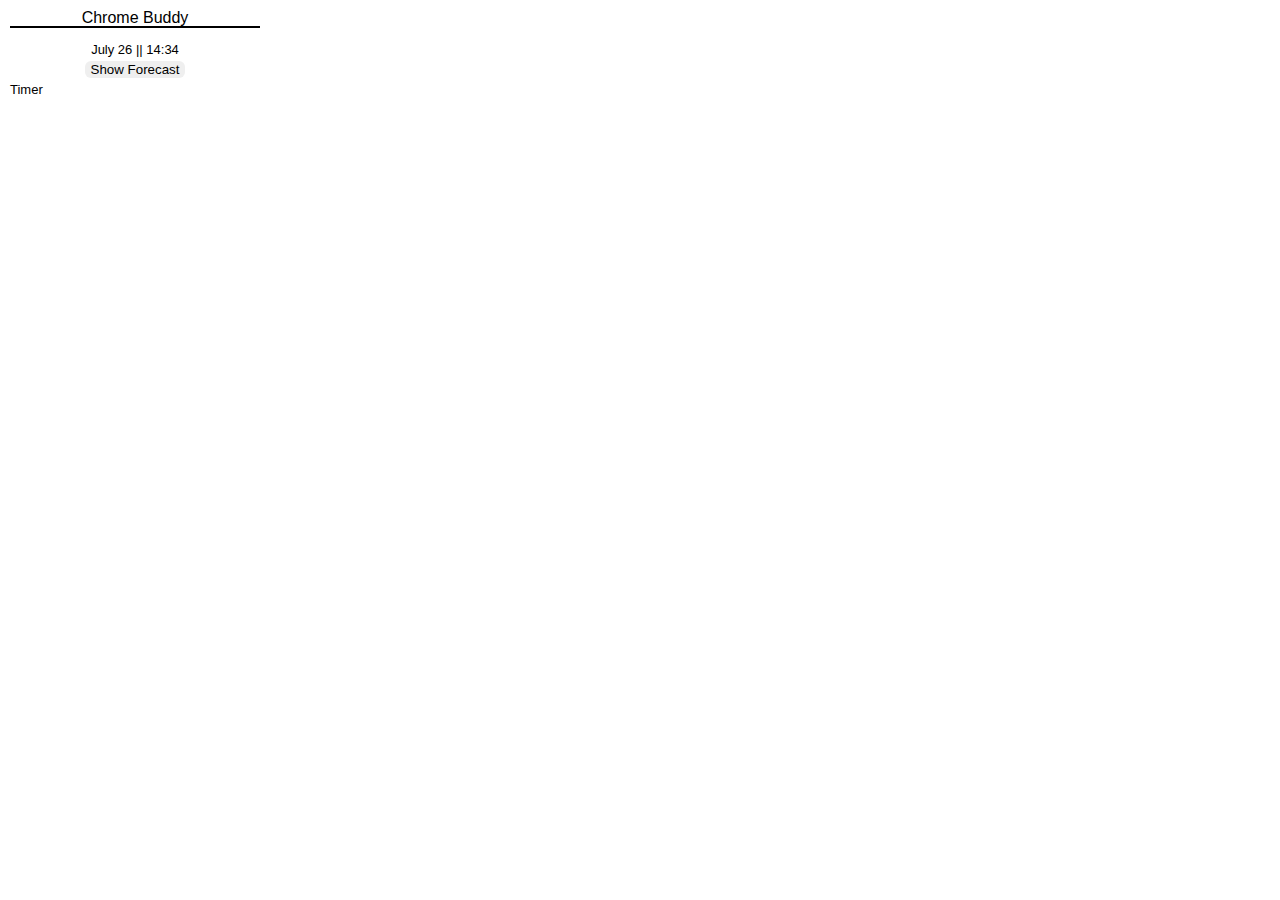
==== index.html @ 52dcb2fa "update" ====
<!DOCTYPE html>
<html>
  <head>
    <link href="style.css" rel="stylesheet">

    <title>Chrome Buddy</title>
  </head>
  <body>

    <div class="banner">
      <h1><center>Chrome Buddy</center></h1>
    </div>

    <div id="date"></div>

    <div id="current-weather-result"></div>

    <div id="forecast-container">
      <button id="forecast-button">Show Forecast</button>
      <p id="forecast-result"></p>
    </div>

    <p>Timer</p>

    <script src="jquery-3.1.0.min.js"></script>
    <script src="background.js"></script>
  </body>
  
</html>
---- style.css ----
/* Reset CSS */
/* http://meyerweb.com/eric/tools/css/reset/ 
   v2.0 | 20110126
   License: none (public domain)
*/
html, body, div, span, applet, object, iframe,
h1, h2, h3, h4, h5, h6, p, blockquote, pre,
a, abbr, acronym, address, big, cite, code,
del, dfn, em, img, ins, kbd, q, s, samp,
small, strike, strong, sub, sup, tt, var,
b, u, i, center,
dl, dt, dd, ol, ul, li,
fieldset, form, label, legend,
table, caption, tbody, tfoot, thead, tr, th, td,
article, aside, canvas, details, embed, 
figure, figcaption, footer, header, hgroup, 
menu, nav, output, ruby, section, summary,
time, mark, audio, video {
	margin: 0;
	padding: 0;
	border: 0;
	font-size: 100%;
	font: inherit;
	vertical-align: baseline;
}
/* HTML5 display-role reset for older browsers */
article, aside, details, figcaption, figure, 
footer, header, hgroup, menu, nav, section {
	display: block;
}
body {
	line-height: 1;
}
ol, ul {
	list-style: none;
}
blockquote, q {
	quotes: none;
}
blockquote:before, blockquote:after,
q:before, q:after {
	content: '';
	content: none;
}
table {
	border-collapse: collapse;
	border-spacing: 0;
}


/* /////////////////////////////////////////////////
Begin Layout 
*/

body { 
	font-family: 'Helvetica', 'Verdana'; 
	font-size: 13px; 
	color: black;
	background-color: white; 
	width: 250px;
	height: 200px;
	margin: 10px;
}

.banner h1 {
	font-size: 16px;
	border-bottom: 2px black solid;
	margin-bottom: 15px;
}

#date {
	text-align: center;
	margin-bottom: 5px;
}

#current-weather-result {
	text-align: center;
	margin-bottom: 5px;
}

#forecast-container {
	text-align: center;
	margin-bottom: 5px;
}

#forecast-container button {
	border: none;
	border-radius: 6px;
}

#forecast-result {
	border: solid;
	padding: 5px;
}

#forecast-result h1 {
	margin-top: 5px;
	margin-bottom: 5px;
	font-weight: bold;
}
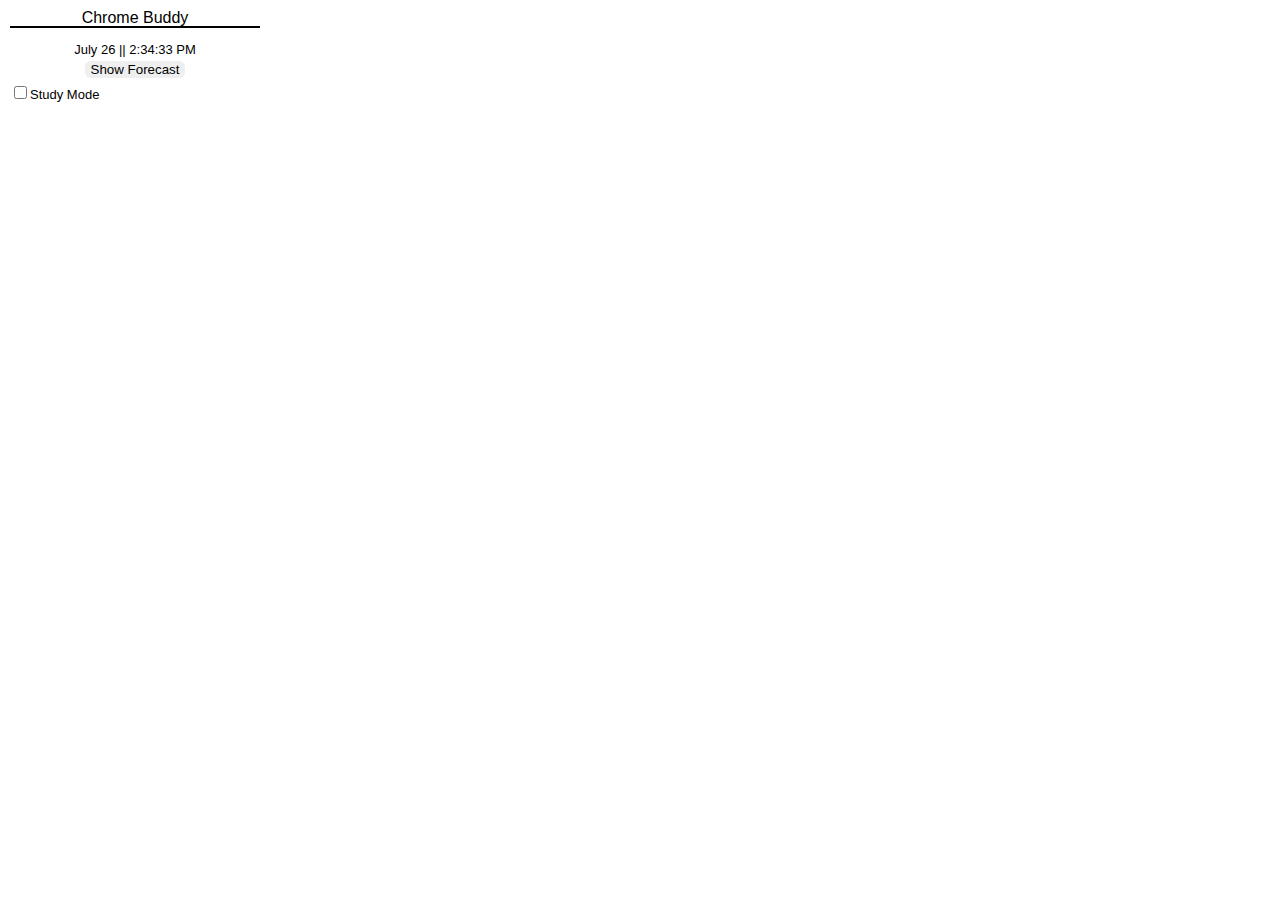
==== commit df9b8c52: "update" ====
--- a/index.html
+++ b/index.html
@@ -20,7 +20,9 @@
       <p id="forecast-result"></p>
     </div>
 
-    <p>Timer</p>
+    <form>
+      <input type="checkbox">Study Mode</input>
+    </form>
 
     <script src="jquery-3.1.0.min.js"></script>
     <script src="background.js"></script>
--- a/style.css
+++ b/style.css
@@ -58,7 +58,7 @@
 	color: black;
 	background-color: white; 
 	width: 250px;
-	height: 200px;
+	height: 120px;
 	margin: 10px;
 }
 
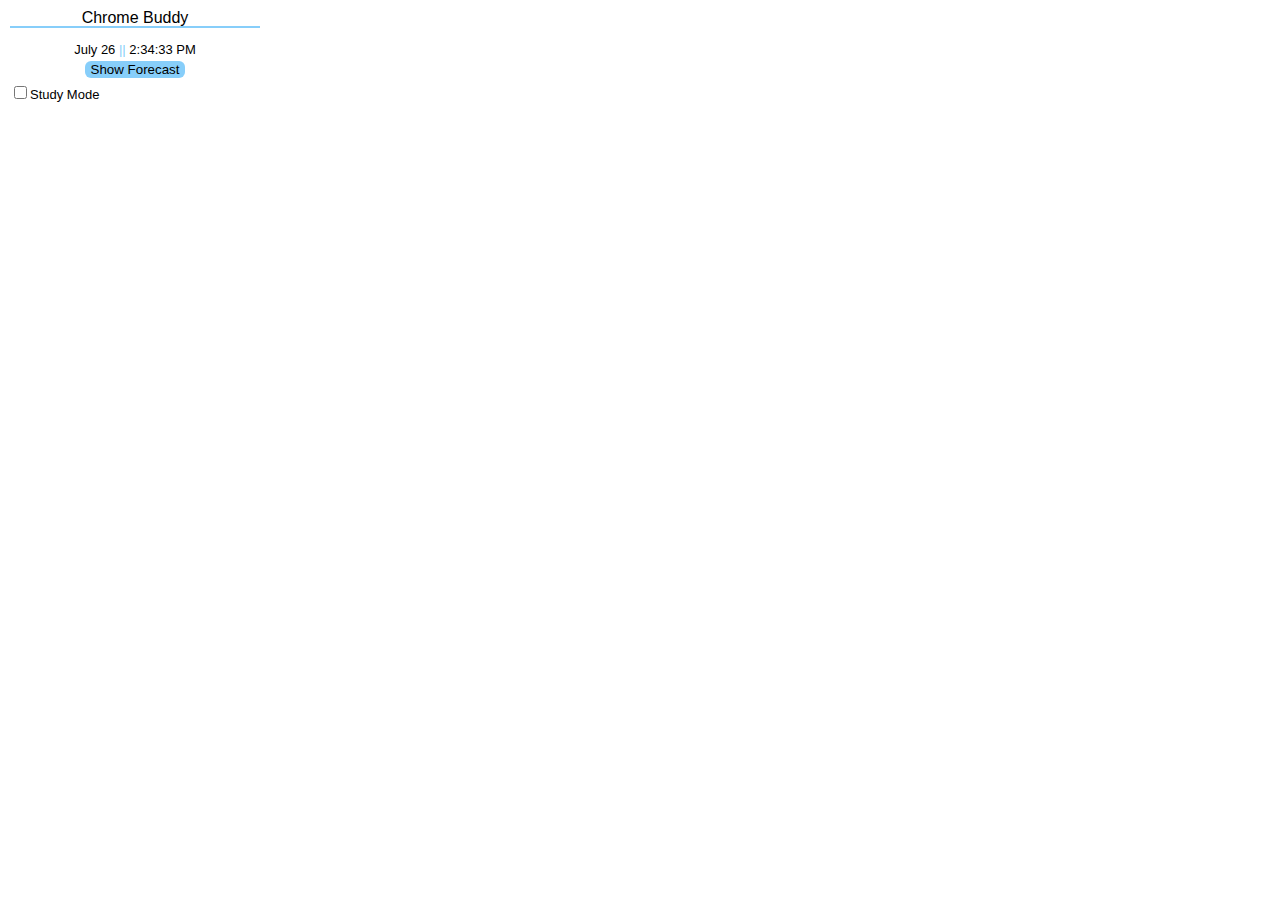
==== commit 654ed0b7: "update" ====
--- a/index.html
+++ b/index.html
@@ -21,11 +21,11 @@
     </div>
 
     <form>
-      <input type="checkbox">Study Mode</input>
+      <input type="checkbox" id="checkbox-studymode">Study Mode</input>
     </form>
 
     <script src="jquery-3.1.0.min.js"></script>
-    <script src="background.js"></script>
+    <script src="popup.js"></script>
   </body>
   
 </html>--- a/style.css
+++ b/style.css
@@ -62,9 +62,14 @@
 	margin: 10px;
 }
 
+.pipe-color{
+	color: #87CEFA;
+}
+
 .banner h1 {
 	font-size: 16px;
 	border-bottom: 2px black solid;
+	border-color: #87CEFA;
 	margin-bottom: 15px;
 }
 
@@ -86,10 +91,12 @@
 #forecast-container button {
 	border: none;
 	border-radius: 6px;
+	background-color: #87CEFA;
 }
 
 #forecast-result {
 	border: solid;
+	border-color: #87CEFA;
 	padding: 5px;
 }
 
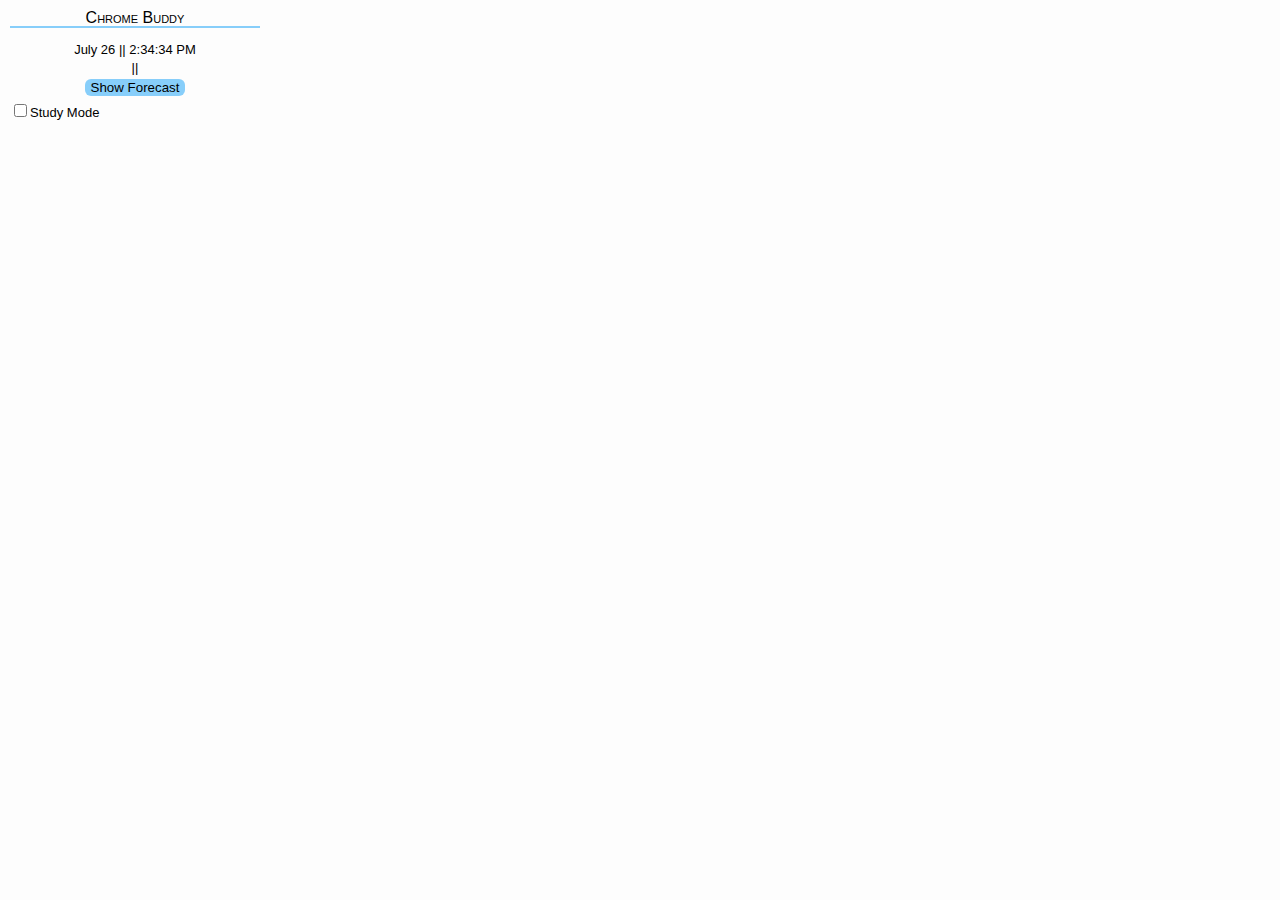
==== commit 5a746153: "options update" ====
--- a/index.html
+++ b/index.html
@@ -1,6 +1,7 @@
 <!DOCTYPE html>
 <html>
   <head>
+    <link href="normalize.css" rel="stylesheet">
     <link href="style.css" rel="stylesheet">
 
     <title>Chrome Buddy</title>
@@ -11,12 +12,20 @@
       <h1><center>Chrome Buddy</center></h1>
     </div>
 
-    <div id="date"></div>
+    <div id="datetime-container">
+      <span id="date"></span>
+      <span class="pipe-color"> || </span>
+      <span id="time"></span>
+    </div>
 
-    <div id="current-weather-result"></div>
+    <div id="current-weather-container">
+      <span id="current-weather-description"></span>
+      <span class="pipe-color"> || </span>
+      <span id="current-weather-temp"></span>
+    </div>
 
     <div id="forecast-container">
-      <button id="forecast-button">Show Forecast</button>
+      <button id="btn-forecast">Show Forecast</button>
       <p id="forecast-result"></p>
     </div>
 
--- a/style.css
+++ b/style.css
@@ -1,53 +1,3 @@
-/* Reset CSS */
-/* http://meyerweb.com/eric/tools/css/reset/ 
-   v2.0 | 20110126
-   License: none (public domain)
-*/
-html, body, div, span, applet, object, iframe,
-h1, h2, h3, h4, h5, h6, p, blockquote, pre,
-a, abbr, acronym, address, big, cite, code,
-del, dfn, em, img, ins, kbd, q, s, samp,
-small, strike, strong, sub, sup, tt, var,
-b, u, i, center,
-dl, dt, dd, ol, ul, li,
-fieldset, form, label, legend,
-table, caption, tbody, tfoot, thead, tr, th, td,
-article, aside, canvas, details, embed, 
-figure, figcaption, footer, header, hgroup, 
-menu, nav, output, ruby, section, summary,
-time, mark, audio, video {
-	margin: 0;
-	padding: 0;
-	border: 0;
-	font-size: 100%;
-	font: inherit;
-	vertical-align: baseline;
-}
-/* HTML5 display-role reset for older browsers */
-article, aside, details, figcaption, figure, 
-footer, header, hgroup, menu, nav, section {
-	display: block;
-}
-body {
-	line-height: 1;
-}
-ol, ul {
-	list-style: none;
-}
-blockquote, q {
-	quotes: none;
-}
-blockquote:before, blockquote:after,
-q:before, q:after {
-	content: '';
-	content: none;
-}
-table {
-	border-collapse: collapse;
-	border-spacing: 0;
-}
-
-
 /* /////////////////////////////////////////////////
 Begin Layout 
 */
@@ -56,29 +6,30 @@
 	font-family: 'Helvetica', 'Verdana'; 
 	font-size: 13px; 
 	color: black;
-	background-color: white; 
+	background-color: #fdfdfd; 
 	width: 250px;
 	height: 120px;
 	margin: 10px;
 }
 
 .pipe-color{
-	color: #87CEFA;
+	color: black;
 }
 
 .banner h1 {
 	font-size: 16px;
+	font-variant: small-caps;
 	border-bottom: 2px black solid;
 	border-color: #87CEFA;
 	margin-bottom: 15px;
 }
 
-#date {
+#datetime-container {
 	text-align: center;
 	margin-bottom: 5px;
 }
 
-#current-weather-result {
+#current-weather-container {
 	text-align: center;
 	margin-bottom: 5px;
 }
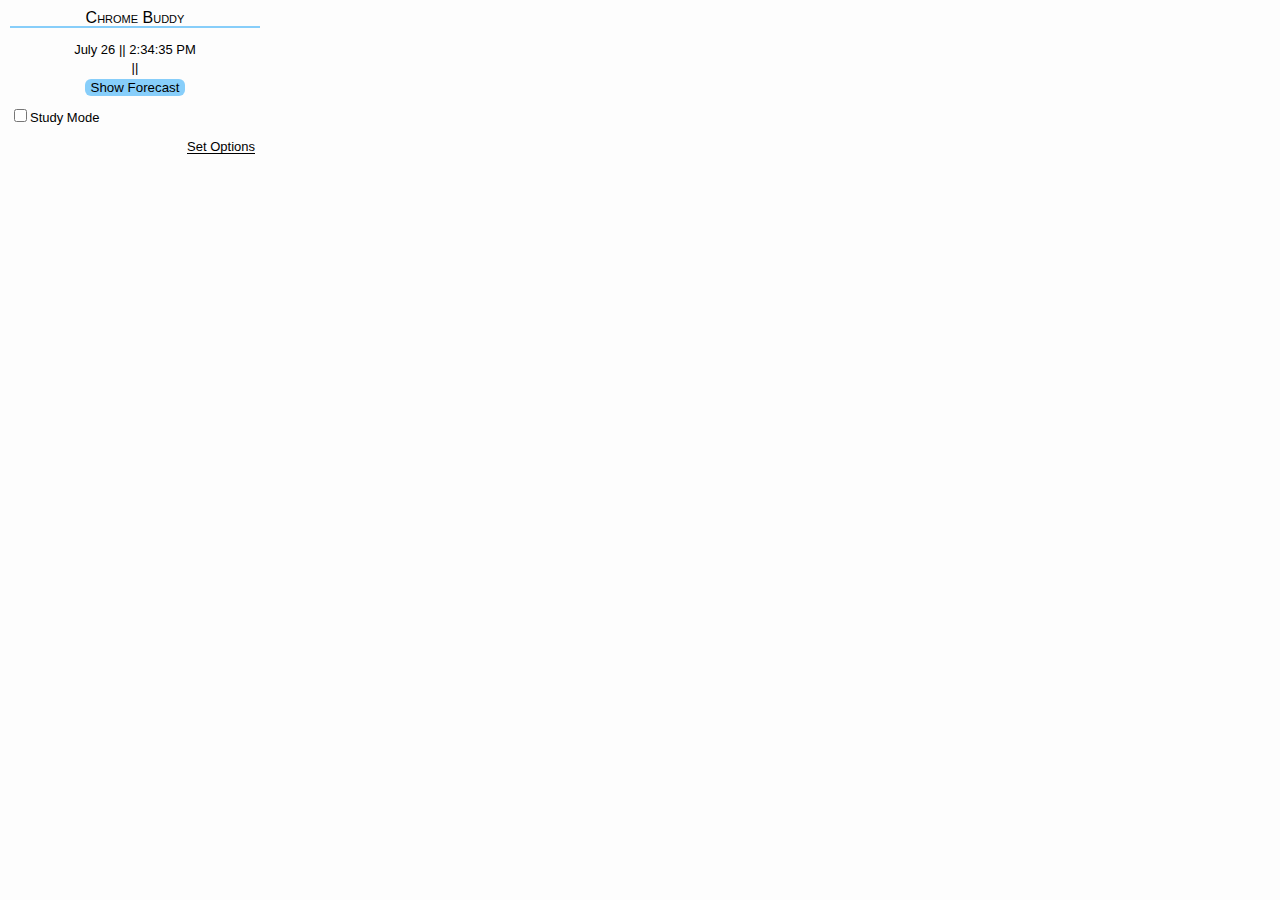
==== commit 7647a90a: "studymode update" ====
--- a/index.html
+++ b/index.html
@@ -33,6 +33,10 @@
       <input type="checkbox" id="checkbox-studymode">Study Mode</input>
     </form>
 
+    <p id="motivation-loader"></p>
+
+    <button id="btn-options">Set Options</button>
+
     <script src="jquery-3.1.0.min.js"></script>
     <script src="popup.js"></script>
   </body>
--- a/style.css
+++ b/style.css
@@ -36,7 +36,7 @@
 
 #forecast-container {
 	text-align: center;
-	margin-bottom: 5px;
+	margin-bottom: 10px;
 }
 
 #forecast-container button {
@@ -56,3 +56,20 @@
 	margin-bottom: 5px;
 	font-weight: bold;
 }
+
+#btn-options {
+	margin: 5px 5px 5px 5px;
+	background:none!important;
+    border:none; 
+    padding:0!important;
+    font: inherit;
+    border-bottom:1px solid black; 
+    cursor: pointer;
+    color: black;
+    float: right;
+}
+
+#motivation-loader {
+	text-align: center;
+	margin: 10px 5px 5px 5px;
+}
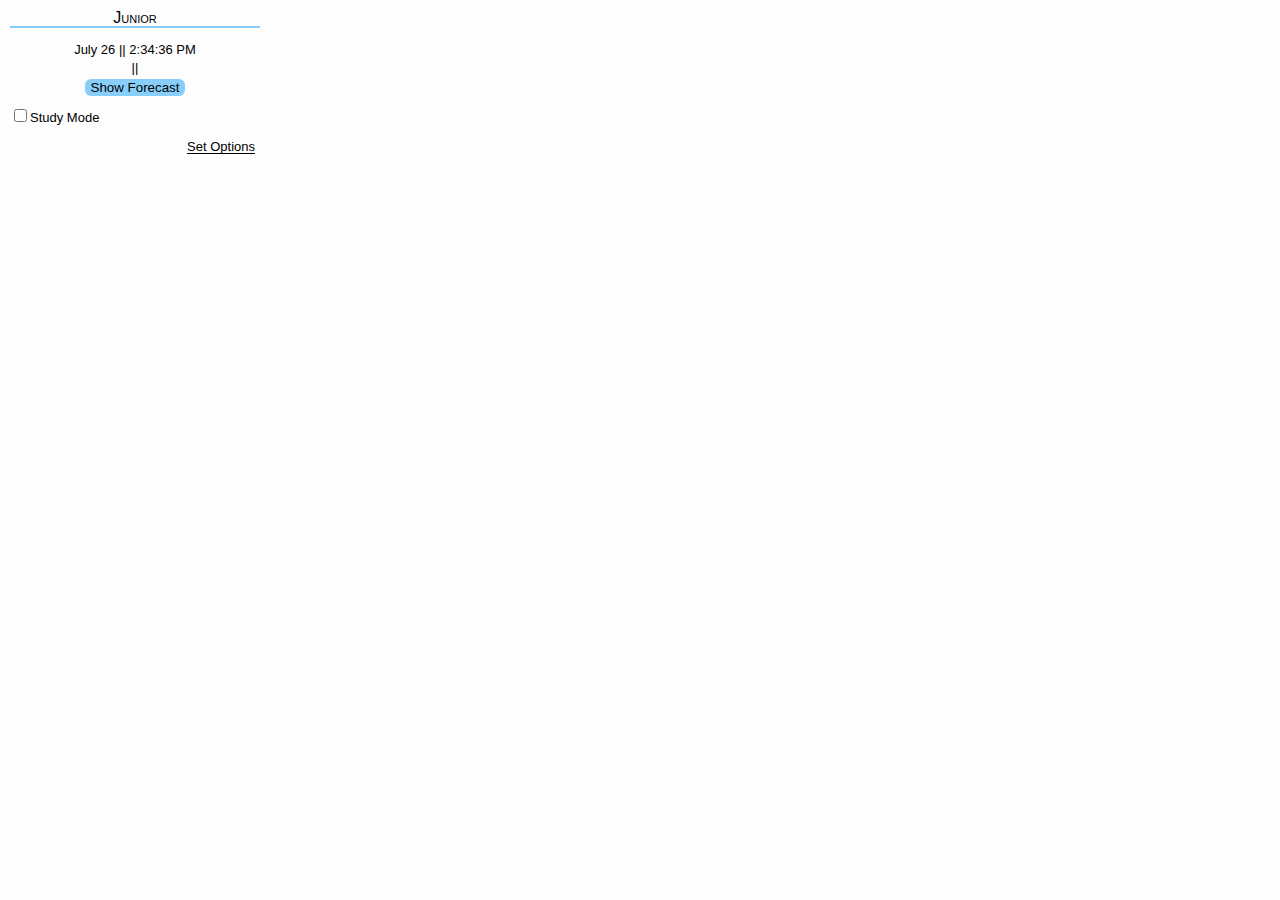
==== commit 3d222ac1: "name change" ====
--- a/index.html
+++ b/index.html
@@ -4,12 +4,12 @@
     <link href="normalize.css" rel="stylesheet">
     <link href="style.css" rel="stylesheet">
 
-    <title>Chrome Buddy</title>
+    <title></title>
   </head>
   <body>
 
     <div class="banner">
-      <h1><center>Chrome Buddy</center></h1>
+      <h1><center>Junior</center></h1>
     </div>
 
     <div id="datetime-container">
--- a/style.css
+++ b/style.css
@@ -72,4 +72,6 @@
 #motivation-loader {
 	text-align: center;
 	margin: 10px 5px 5px 5px;
-}
+	font-style: italic;
+	font-size: 12px;
+}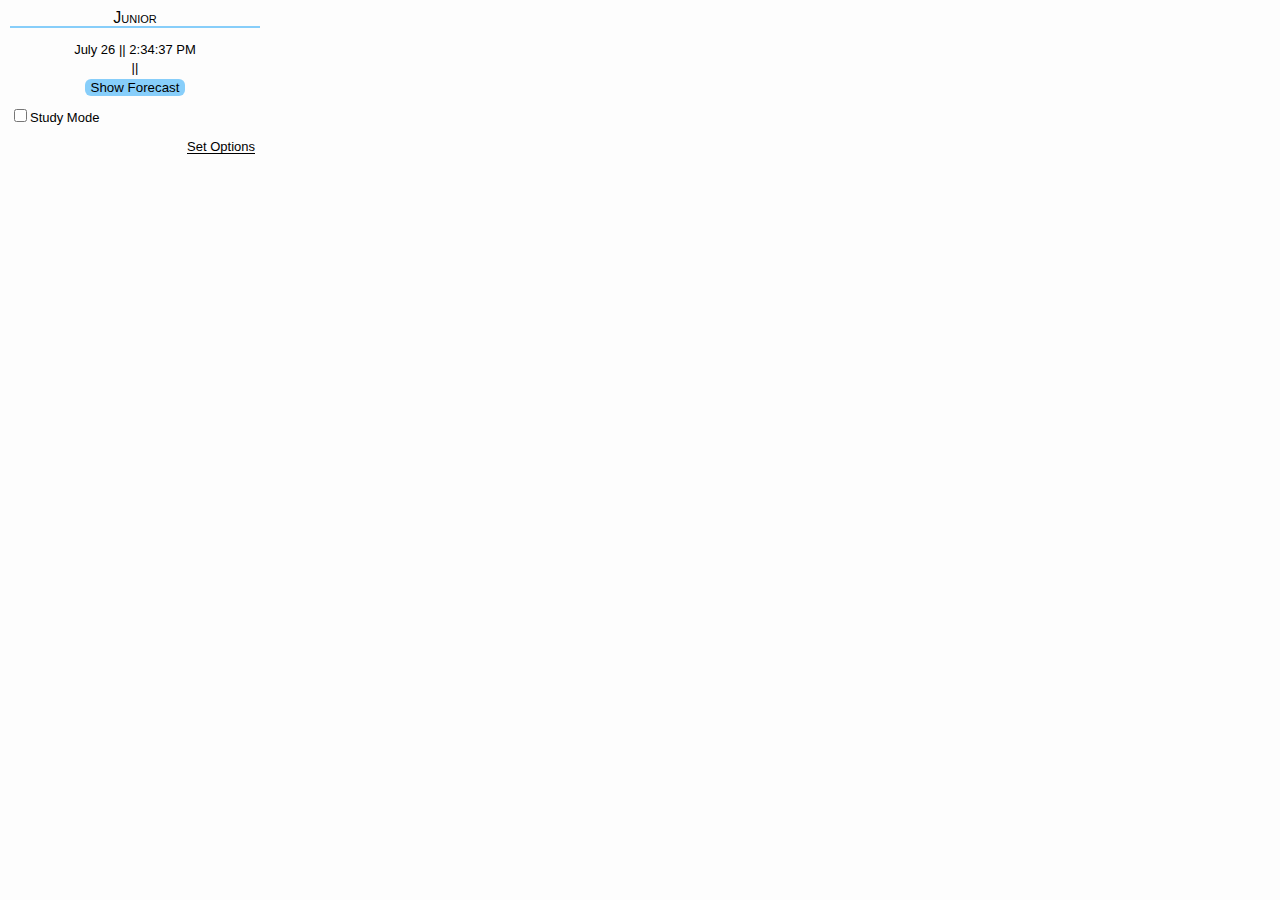
==== commit e60c8611: "reformat" ====
--- a/index.html
+++ b/index.html
@@ -1,44 +1,46 @@
 <!DOCTYPE html>
 <html>
-  <head>
+<head>
     <link href="normalize.css" rel="stylesheet">
     <link href="style.css" rel="stylesheet">
 
     <title></title>
-  </head>
-  <body>
+</head>
+<body>
 
-    <div class="banner">
-      <h1><center>Junior</center></h1>
-    </div>
+<div class="banner">
+    <h1>
+        <center>Junior</center>
+    </h1>
+</div>
 
-    <div id="datetime-container">
-      <span id="date"></span>
-      <span class="pipe-color"> || </span>
-      <span id="time"></span>
-    </div>
+<div id="datetime-container">
+    <span id="date"></span>
+    <span class="pipe-color"> || </span>
+    <span id="time"></span>
+</div>
 
-    <div id="current-weather-container">
-      <span id="current-weather-description"></span>
-      <span class="pipe-color"> || </span>
-      <span id="current-weather-temp"></span>
-    </div>
+<div id="current-weather-container">
+    <span id="current-weather-description"></span>
+    <span class="pipe-color"> || </span>
+    <span id="current-weather-temp"></span>
+</div>
 
-    <div id="forecast-container">
-      <button id="btn-forecast">Show Forecast</button>
-      <p id="forecast-result"></p>
-    </div>
+<div id="forecast-container">
+    <button id="btn-forecast">Show Forecast</button>
+    <p id="forecast-result"></p>
+</div>
 
-    <form>
-      <input type="checkbox" id="checkbox-studymode">Study Mode</input>
-    </form>
+<form>
+    <input type="checkbox" id="checkbox-studymode">Study Mode</input>
+</form>
 
-    <p id="motivation-loader"></p>
+<p id="motivation-loader"></p>
 
-    <button id="btn-options">Set Options</button>
+<button id="btn-options">Set Options</button>
 
-    <script src="jquery-3.1.0.min.js"></script>
-    <script src="popup.js"></script>
-  </body>
-  
+<script src="jquery-3.1.0.min.js"></script>
+<script src="popup.js"></script>
+</body>
+
 </html>--- a/style.css
+++ b/style.css
@@ -2,76 +2,76 @@
 Begin Layout 
 */
 
-body { 
-	font-family: 'Helvetica', 'Verdana'; 
-	font-size: 13px; 
-	color: black;
-	background-color: #fdfdfd; 
-	width: 250px;
-	height: 120px;
-	margin: 10px;
+body {
+    font-family: 'Helvetica', 'Verdana';
+    font-size: 13px;
+    color: black;
+    background-color: #fdfdfd;
+    width: 250px;
+    height: 120px;
+    margin: 10px;
 }
 
-.pipe-color{
-	color: black;
+.pipe-color {
+    color: black;
 }
 
 .banner h1 {
-	font-size: 16px;
-	font-variant: small-caps;
-	border-bottom: 2px black solid;
-	border-color: #87CEFA;
-	margin-bottom: 15px;
+    font-size: 16px;
+    font-variant: small-caps;
+    border-bottom: 2px black solid;
+    border-color: #87CEFA;
+    margin-bottom: 15px;
 }
 
 #datetime-container {
-	text-align: center;
-	margin-bottom: 5px;
+    text-align: center;
+    margin-bottom: 5px;
 }
 
 #current-weather-container {
-	text-align: center;
-	margin-bottom: 5px;
+    text-align: center;
+    margin-bottom: 5px;
 }
 
 #forecast-container {
-	text-align: center;
-	margin-bottom: 10px;
+    text-align: center;
+    margin-bottom: 10px;
 }
 
 #forecast-container button {
-	border: none;
-	border-radius: 6px;
-	background-color: #87CEFA;
+    border: none;
+    border-radius: 6px;
+    background-color: #87CEFA;
 }
 
 #forecast-result {
-	border: solid;
-	border-color: #87CEFA;
-	padding: 5px;
+    border: solid;
+    border-color: #87CEFA;
+    padding: 5px;
 }
 
 #forecast-result h1 {
-	margin-top: 5px;
-	margin-bottom: 5px;
-	font-weight: bold;
+    margin-top: 5px;
+    margin-bottom: 5px;
+    font-weight: bold;
 }
 
 #btn-options {
-	margin: 5px 5px 5px 5px;
-	background:none!important;
-    border:none; 
-    padding:0!important;
+    margin: 5px 5px 5px 5px;
+    background: none !important;
+    border: none;
+    padding: 0 !important;
     font: inherit;
-    border-bottom:1px solid black; 
+    border-bottom: 1px solid black;
     cursor: pointer;
     color: black;
     float: right;
 }
 
 #motivation-loader {
-	text-align: center;
-	margin: 10px 5px 5px 5px;
-	font-style: italic;
-	font-size: 12px;
+    text-align: center;
+    margin: 10px 5px 5px 5px;
+    font-style: italic;
+    font-size: 12px;
 }